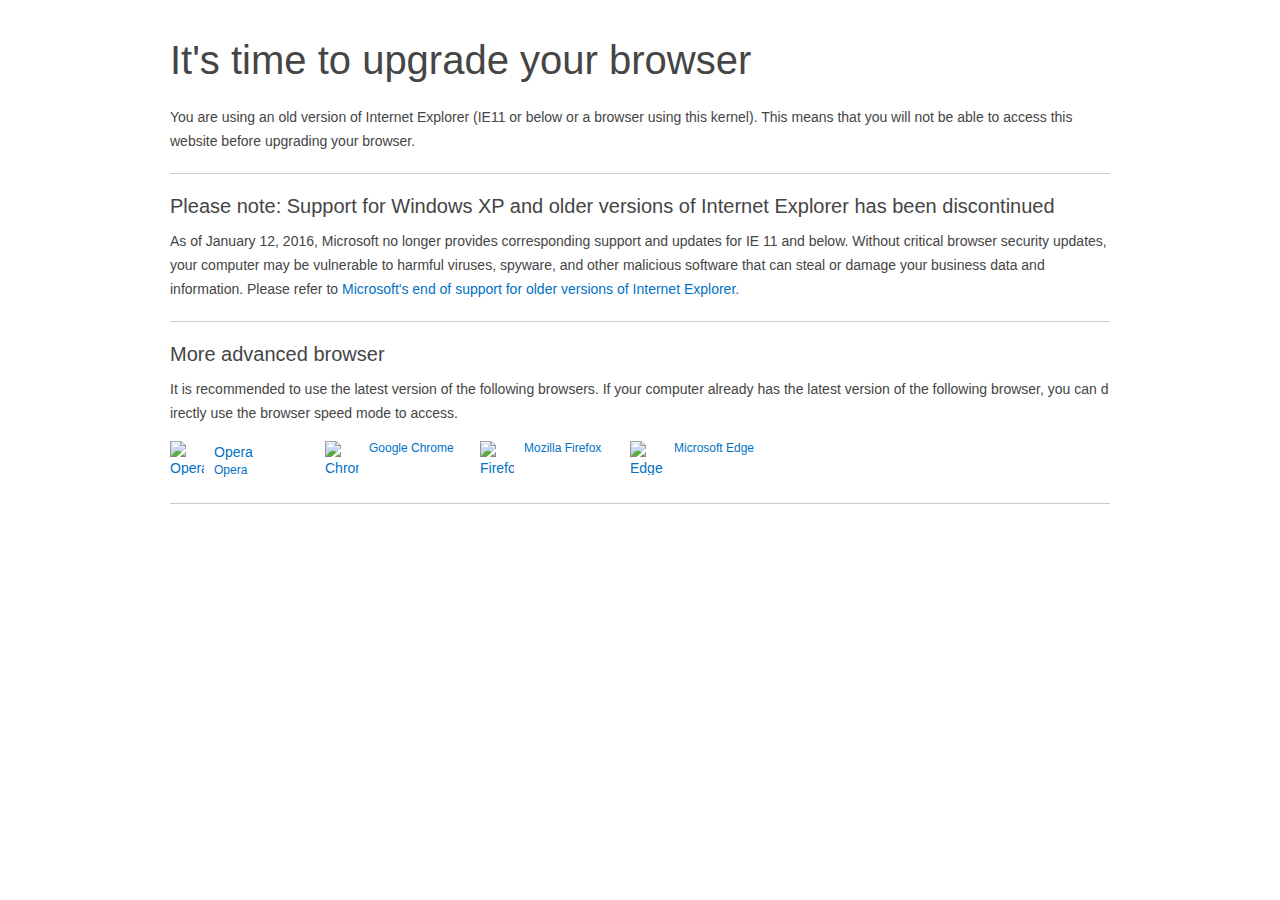
==== html/please-upgrade-your-browser.html @ c0f492c3 "." ====
<!DOCTYPE html> <html lang=en><meta charset=utf-8>
<meta name=renderer content=webkit>
<meta name=force-rendering content=webkit>
<meta http-equiv=X-UA-Compatible content="IE=Edge,chrome=1">
<meta name=viewport content="width=device-width, initial-scale=1.0">
<title>It's time to upgrade your browser</title>
<meta http-equiv=Cache-Control content=no-siteapp>
<meta http-equiv=Cache-Control content=no-transform>
<style>a,b,body,div,h1,h2,html,img,li,p,span,ul{border:0;font-size:100%;font:inherit;vertical-align:baseline;margin:0;padding:0}ul{list-style:none}*,::after,::before{box-sizing:border-box}a{text-decoration:none;color:#0072c6}a:hover{text-decoration:none;color:#004d8c}body{text-align:center;font-size:14px;line-height:24px;font-family:Arial,Helvetica,sans-serif;color:#454545;overflow-y:scroll}.page{width:960px;margin:0 auto;padding:10px;text-align:left}h2{font-family:Arial,Helvetica,sans-serif}h1{font-size:40px;line-height:60px;font-weight:100;margin:20px 0 15px}h2{font-size:20px;line-height:25px;font-weight:100;margin:10px 0}ul li{list-style-type:disc;list-style-position:inside}b{font-weight:700}p{margin-bottom:10px}.hr{margin:20px 0;border:0;width:100%;height:1px;overflow:hidden;background-color:#ccc}.clearleft{clear:left;content:""}.browser-list{margin:16px 0 10px;padding:0;height:42px}.browser{display:block;width:155px;height:34px;line-height:22px;float:left;list-style:none}.browser.clearleft{height:1px}.browser span{display:block;font-size:12px;line-height:1.2}.browser img{width:34px;height:34px;border:0;float:left;margin-right:10px}.browser.firefox{width:150px}.browser.edge{width:150px}.browser.ie2345{width:170px}.browser.se360{width:160px}.browser.qqbrowser{width:140px}.targetline{word-break:break-all}@media only screen and (max-width:959px){.page{max-width:100%;padding:20px;font-size:16px;line-height:26px}h1{font-size:26px;line-height:1.8;font-weight:700;margin-top:0}.browser-list{height:auto}.browser{margin:0 20px 20px 0}}</style>
<link rel=icon href="https://cdn.jsdelivr.net/gh/boycott-ie/boycott-ie/icon/boycott-ie.png"></head>
<body>
<div class=page>
<h1>It's time to upgrade your browser</h1>
<p>You are using an old version of Internet Explorer (IE11 or below or a browser using this kernel). This means that you will not be able to access this website before upgrading your browser.</p>
<div class=hr></div>
<h2>Please note: Support for Windows XP and older versions of Internet Explorer has been discontinued</h2>
<p>As of January 12, 2016, Microsoft no longer provides corresponding support and updates for IE 11 and below. Without critical browser security updates, your computer may be vulnerable to harmful viruses, spyware, and other malicious software that can steal or damage your business data and information. Please refer to <a href=https://www.microsoft.com/en-us/WindowsForBusiness/End-of-IE-support>Microsoft's end of support for older versions of Internet Explorer.</a> </p>
<div class=hr></div>
<h2>More advanced browser</h2>
<p class=targetline>It is recommended to use the latest version of the following browsers. If your computer already has the latest version of the following browser, you can directly use the browser speed mode to access.</p>
<ul id=browser-list class=browser-list>
<li class="browser opera">
<a target="_blank" rel="noopener" href="https://www.opera.com/" id=browser-opera-link><img src="https://cdn.jsdelivr.net/gh/boycott-ie/boycott-ie/icon/opera.png" width=34 height=34 alt="Opera">Opera<span id=browser-opera-badge>Opera</span></a>
</li>
 <li class="browser chrome">
 <a target="_blank" rel="noopener" href="https://www.google.com/chrome/" id=browser-chrome-link><img src="https://cdn.jsdelivr.net/gh/boycott-ie/boycott-ie/icon/chrome.png" width=34 height=34 alt=Chrome> <span id=browser-chrome-badge>Google Chrome</span></a>
 </li>
 <li class="browser firefox">
 <a target="_blank" rel="noopener" href="https://www.mozilla.org/" id=browser-firefox-link><img src="https://cdn.jsdelivr.net/gh/boycott-ie/boycott-ie/icon/firefox.png" width=34 height=34 alt=Firefox><span id=browser-firefox-badge>Mozilla Firefox</span></a>
 </li>
 <li class="browser edge">
 <a target="_blank" rel="noopener" href=https://www.microsoft.com/zh-cn/windows/microsoft-edge id=browser-edge-link><img src="https://cdn.jsdelivr.net/gh/boycott-ie/boycott-ie/icon/edge.png" width=34 height=34 alt=Edge><span id=browser-edge-badge>Microsoft Edge</span></a>
 </li>
 <li class="browser clearleft"></li>
</ul>
<div class=hr></div>
</div>
<!-- <div style=display:none><script async src="https://www.googletagmanager.com/gtag/js?id=UA-171052121-1"></script> -->
<script>
  // window.dataLayer = window.dataLayer || [];
  // function gtag(){dataLayer.push(arguments);}
  // gtag('js', new Date());
  // gtag('config', 'UA-171052121-1');
</script></div>
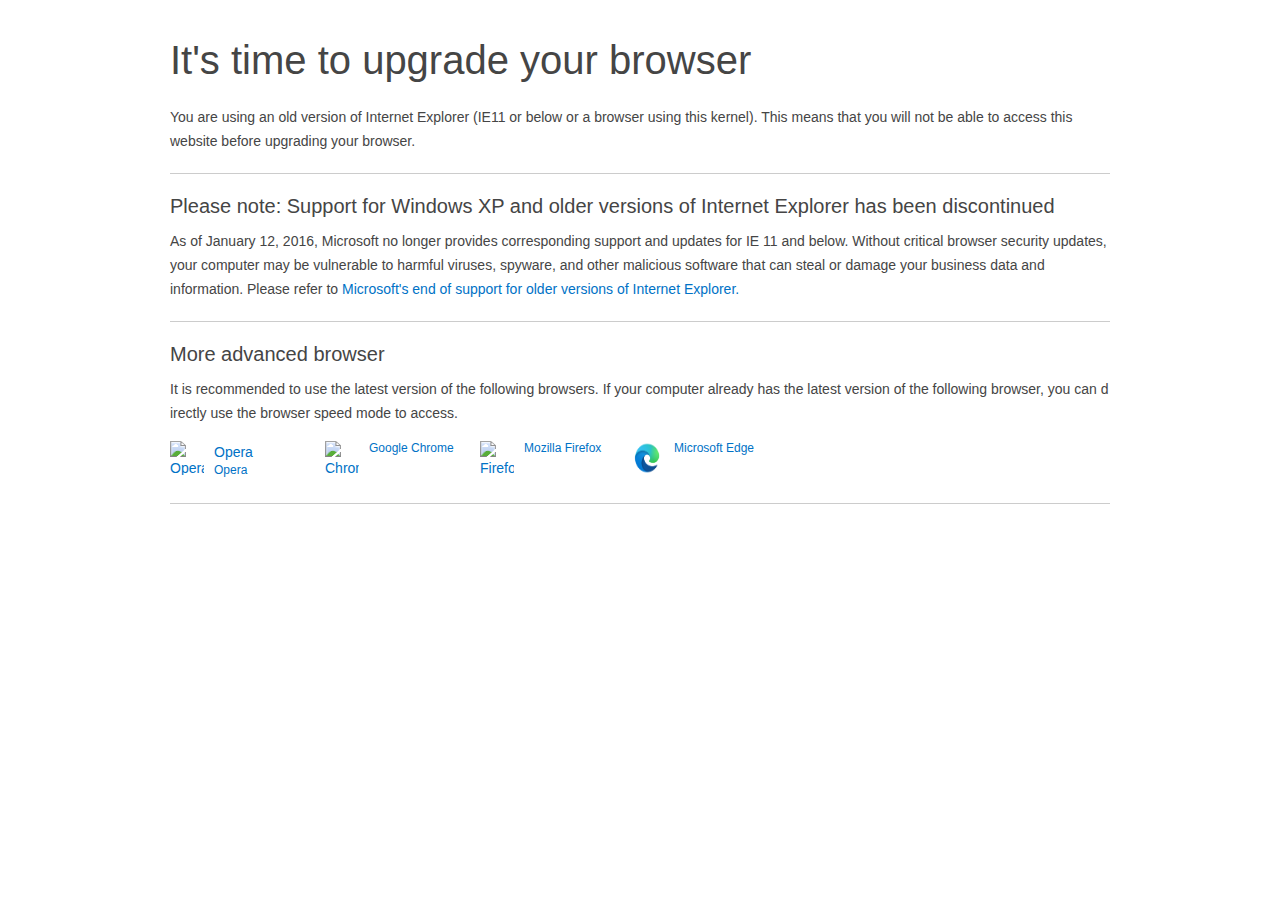
==== commit 94a6c65d: ".." ====
--- a/html/please-upgrade-your-browser.html
+++ b/html/please-upgrade-your-browser.html
@@ -7,7 +7,7 @@
 <meta http-equiv=Cache-Control content=no-siteapp>
 <meta http-equiv=Cache-Control content=no-transform>
 <style>a,b,body,div,h1,h2,html,img,li,p,span,ul{border:0;font-size:100%;font:inherit;vertical-align:baseline;margin:0;padding:0}ul{list-style:none}*,::after,::before{box-sizing:border-box}a{text-decoration:none;color:#0072c6}a:hover{text-decoration:none;color:#004d8c}body{text-align:center;font-size:14px;line-height:24px;font-family:Arial,Helvetica,sans-serif;color:#454545;overflow-y:scroll}.page{width:960px;margin:0 auto;padding:10px;text-align:left}h2{font-family:Arial,Helvetica,sans-serif}h1{font-size:40px;line-height:60px;font-weight:100;margin:20px 0 15px}h2{font-size:20px;line-height:25px;font-weight:100;margin:10px 0}ul li{list-style-type:disc;list-style-position:inside}b{font-weight:700}p{margin-bottom:10px}.hr{margin:20px 0;border:0;width:100%;height:1px;overflow:hidden;background-color:#ccc}.clearleft{clear:left;content:""}.browser-list{margin:16px 0 10px;padding:0;height:42px}.browser{display:block;width:155px;height:34px;line-height:22px;float:left;list-style:none}.browser.clearleft{height:1px}.browser span{display:block;font-size:12px;line-height:1.2}.browser img{width:34px;height:34px;border:0;float:left;margin-right:10px}.browser.firefox{width:150px}.browser.edge{width:150px}.browser.ie2345{width:170px}.browser.se360{width:160px}.browser.qqbrowser{width:140px}.targetline{word-break:break-all}@media only screen and (max-width:959px){.page{max-width:100%;padding:20px;font-size:16px;line-height:26px}h1{font-size:26px;line-height:1.8;font-weight:700;margin-top:0}.browser-list{height:auto}.browser{margin:0 20px 20px 0}}</style>
-<link rel=icon href="https://cdn.jsdelivr.net/gh/boycott-ie/boycott-ie/icon/boycott-ie.png"></head>
+<link rel=icon href="../icon/boycott-ie.png"></head>
 <body>
 <div class=page>
 <h1>It's time to upgrade your browser</h1>
@@ -20,16 +20,16 @@
 <p class=targetline>It is recommended to use the latest version of the following browsers. If your computer already has the latest version of the following browser, you can directly use the browser speed mode to access.</p>
 <ul id=browser-list class=browser-list>
 <li class="browser opera">
-<a target="_blank" rel="noopener" href="https://www.opera.com/" id=browser-opera-link><img src="https://cdn.jsdelivr.net/gh/boycott-ie/boycott-ie/icon/opera.png" width=34 height=34 alt="Opera">Opera<span id=browser-opera-badge>Opera</span></a>
+<a target="_blank" rel="noopener" href="https://www.opera.com/" id=browser-opera-link><img src="../icon/opera.png" width=34 height=34 alt="Opera">Opera<span id=browser-opera-badge>Opera</span></a>
 </li>
  <li class="browser chrome">
- <a target="_blank" rel="noopener" href="https://www.google.com/chrome/" id=browser-chrome-link><img src="https://cdn.jsdelivr.net/gh/boycott-ie/boycott-ie/icon/chrome.png" width=34 height=34 alt=Chrome> <span id=browser-chrome-badge>Google Chrome</span></a>
+ <a target="_blank" rel="noopener" href="https://www.google.com/chrome/" id=browser-chrome-link><img src="../icon/chrome.png" width=34 height=34 alt=Chrome> <span id=browser-chrome-badge>Google Chrome</span></a>
  </li>
  <li class="browser firefox">
- <a target="_blank" rel="noopener" href="https://www.mozilla.org/" id=browser-firefox-link><img src="https://cdn.jsdelivr.net/gh/boycott-ie/boycott-ie/icon/firefox.png" width=34 height=34 alt=Firefox><span id=browser-firefox-badge>Mozilla Firefox</span></a>
+ <a target="_blank" rel="noopener" href="https://www.mozilla.org/" id=browser-firefox-link><img src="../icon/firefox.png" width=34 height=34 alt=Firefox><span id=browser-firefox-badge>Mozilla Firefox</span></a>
  </li>
  <li class="browser edge">
- <a target="_blank" rel="noopener" href=https://www.microsoft.com/zh-cn/windows/microsoft-edge id=browser-edge-link><img src="https://cdn.jsdelivr.net/gh/boycott-ie/boycott-ie/icon/edge.png" width=34 height=34 alt=Edge><span id=browser-edge-badge>Microsoft Edge</span></a>
+ <a target="_blank" rel="noopener" href=https://www.microsoft.com/en-us/edge id=browser-edge-link><img src="../icon/edge.png" width=34 height=34 alt=Edge><span id=browser-edge-badge>Microsoft Edge</span></a>
  </li>
  <li class="browser clearleft"></li>
 </ul>
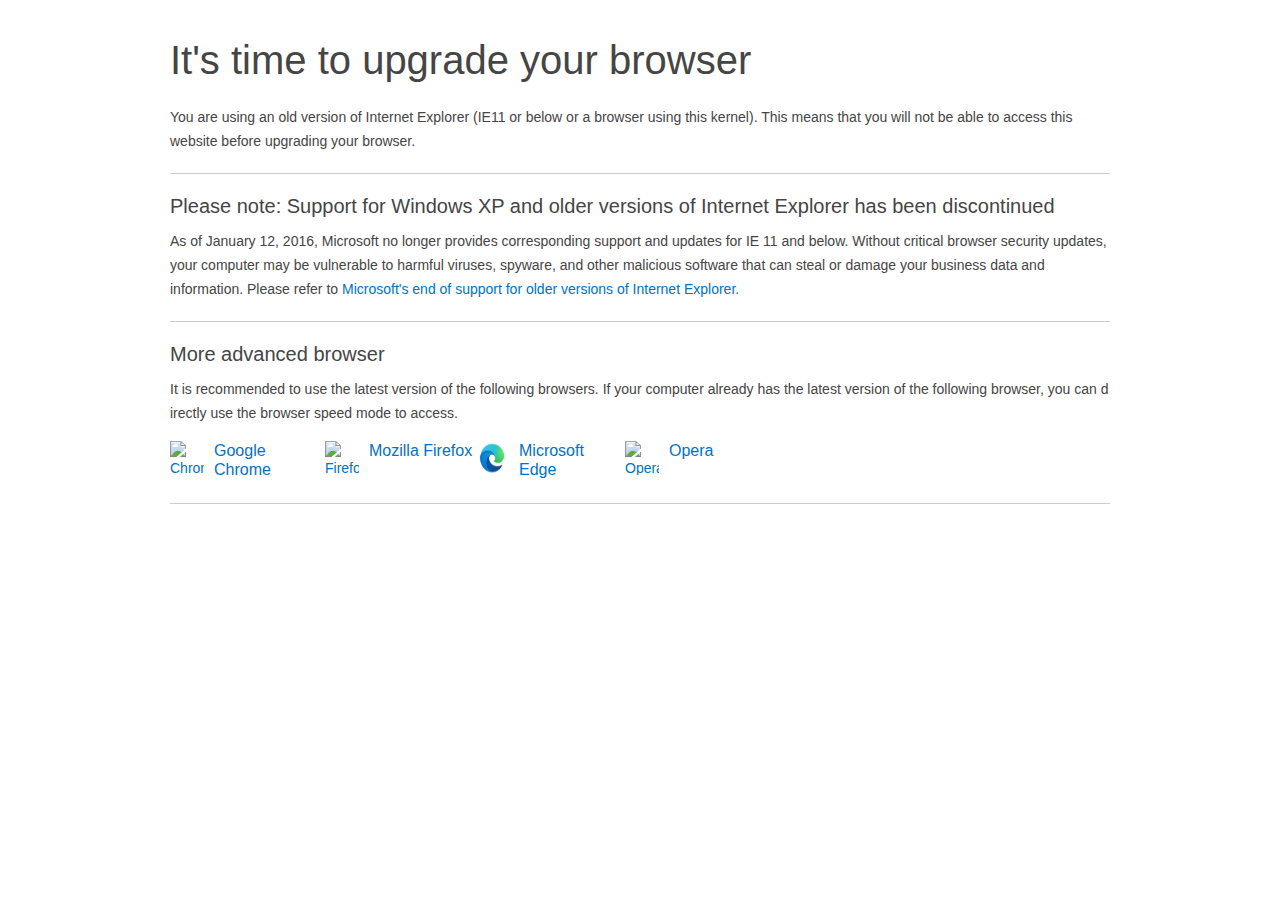
==== commit 2b963e66: "..." ====
--- a/html/please-upgrade-your-browser.html
+++ b/html/please-upgrade-your-browser.html
@@ -6,7 +6,7 @@
 <title>It's time to upgrade your browser</title>
 <meta http-equiv=Cache-Control content=no-siteapp>
 <meta http-equiv=Cache-Control content=no-transform>
-<style>a,b,body,div,h1,h2,html,img,li,p,span,ul{border:0;font-size:100%;font:inherit;vertical-align:baseline;margin:0;padding:0}ul{list-style:none}*,::after,::before{box-sizing:border-box}a{text-decoration:none;color:#0072c6}a:hover{text-decoration:none;color:#004d8c}body{text-align:center;font-size:14px;line-height:24px;font-family:Arial,Helvetica,sans-serif;color:#454545;overflow-y:scroll}.page{width:960px;margin:0 auto;padding:10px;text-align:left}h2{font-family:Arial,Helvetica,sans-serif}h1{font-size:40px;line-height:60px;font-weight:100;margin:20px 0 15px}h2{font-size:20px;line-height:25px;font-weight:100;margin:10px 0}ul li{list-style-type:disc;list-style-position:inside}b{font-weight:700}p{margin-bottom:10px}.hr{margin:20px 0;border:0;width:100%;height:1px;overflow:hidden;background-color:#ccc}.clearleft{clear:left;content:""}.browser-list{margin:16px 0 10px;padding:0;height:42px}.browser{display:block;width:155px;height:34px;line-height:22px;float:left;list-style:none}.browser.clearleft{height:1px}.browser span{display:block;font-size:12px;line-height:1.2}.browser img{width:34px;height:34px;border:0;float:left;margin-right:10px}.browser.firefox{width:150px}.browser.edge{width:150px}.browser.ie2345{width:170px}.browser.se360{width:160px}.browser.qqbrowser{width:140px}.targetline{word-break:break-all}@media only screen and (max-width:959px){.page{max-width:100%;padding:20px;font-size:16px;line-height:26px}h1{font-size:26px;line-height:1.8;font-weight:700;margin-top:0}.browser-list{height:auto}.browser{margin:0 20px 20px 0}}</style>
+<style>a,b,body,div,h1,h2,html,img,li,p,span,ul{border:0;font-size:100%;font:inherit;vertical-align:baseline;margin:0;padding:0}ul{list-style:none}*,::after,::before{box-sizing:border-box}a{text-decoration:none;color:#0072c6}a:hover{text-decoration:none;color:#004d8c}body{text-align:center;font-size:14px;line-height:24px;font-family:Arial,Helvetica,sans-serif;color:#454545;overflow-y:scroll}.page{width:960px;margin:0 auto;padding:10px;text-align:left}h2{font-family:Arial,Helvetica,sans-serif}h1{font-size:40px;line-height:60px;font-weight:100;margin:20px 0 15px}h2{font-size:20px;line-height:25px;font-weight:100;margin:10px 0}ul li{list-style-type:disc;list-style-position:inside}b{font-weight:700}p{margin-bottom:10px}.hr{margin:20px 0;border:0;width:100%;height:1px;overflow:hidden;background-color:#ccc}.clearleft{clear:left;content:""}.browser-list{margin:16px 0 10px;padding:0;height:42px}.browser{display:block;width:155px;height:34px;line-height:22px;float:left;list-style:none}.browser.clearleft{height:1px}.browser span{display:block;font-size:16px;line-height:1.2}.browser img{width:34px;height:34px;border:0;float:left;margin-right:10px}.browser.firefox{width:150px}.browser.edge{width:150px}.browser.ie2345{width:170px}.browser.se360{width:160px}.browser.qqbrowser{width:140px}.targetline{word-break:break-all}@media only screen and (max-width:959px){.page{max-width:100%;padding:20px;font-size:16px;line-height:26px}h1{font-size:26px;line-height:1.8;font-weight:700;margin-top:0}.browser-list{height:auto}.browser{margin:0 20px 20px 0}}</style>
 <link rel=icon href="../icon/boycott-ie.png"></head>
 <body>
 <div class=page>
@@ -19,9 +19,6 @@
 <h2>More advanced browser</h2>
 <p class=targetline>It is recommended to use the latest version of the following browsers. If your computer already has the latest version of the following browser, you can directly use the browser speed mode to access.</p>
 <ul id=browser-list class=browser-list>
-<li class="browser opera">
-<a target="_blank" rel="noopener" href="https://www.opera.com/" id=browser-opera-link><img src="../icon/opera.png" width=34 height=34 alt="Opera">Opera<span id=browser-opera-badge>Opera</span></a>
-</li>
  <li class="browser chrome">
  <a target="_blank" rel="noopener" href="https://www.google.com/chrome/" id=browser-chrome-link><img src="../icon/chrome.png" width=34 height=34 alt=Chrome> <span id=browser-chrome-badge>Google Chrome</span></a>
  </li>
@@ -31,14 +28,12 @@
  <li class="browser edge">
  <a target="_blank" rel="noopener" href=https://www.microsoft.com/en-us/edge id=browser-edge-link><img src="../icon/edge.png" width=34 height=34 alt=Edge><span id=browser-edge-badge>Microsoft Edge</span></a>
  </li>
+<li class="browser opera">
+<a target="_blank" rel="noopener" href="https://www.opera.com/" id=browser-opera-link><img src="../icon/opera.png" width=34 height=34 alt="Opera"><span id=browser-opera-badge>Opera</span></a>
+</li>
  <li class="browser clearleft"></li>
 </ul>
 <div class=hr></div>
 </div>
-<!-- <div style=display:none><script async src="https://www.googletagmanager.com/gtag/js?id=UA-171052121-1"></script> -->
-<script>
-  // window.dataLayer = window.dataLayer || [];
-  // function gtag(){dataLayer.push(arguments);}
-  // gtag('js', new Date());
-  // gtag('config', 'UA-171052121-1');
-</script></div>
+</body>
+</html>